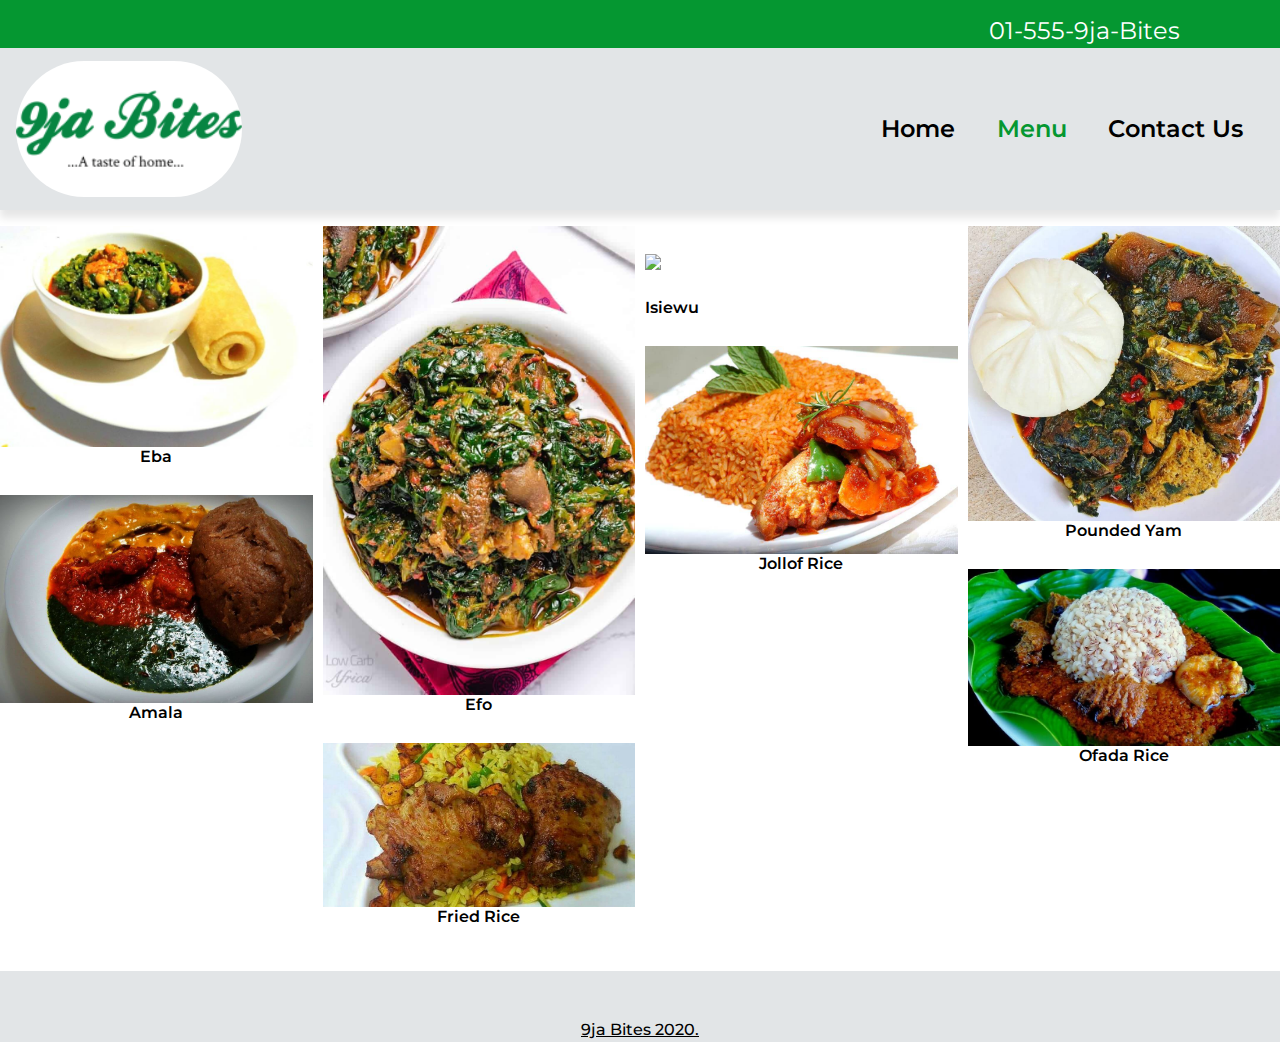
==== menu.html @ fa2ef610 "update styles for index and menu pages" ====
<!DOCTYPE html>
<html lang="en">
<head>
    <meta charset="UTF-8">
    <meta name="viewport" content="width=device-width, initial-scale=1.0">
    <meta http-equiv="X-UA-Compatible" content="ie=edge">
    <title>MS1-9ja Bites</title>
    <!--Bootstrap-->
    <link rel="stylesheet" href="https://stackpath.bootstrapcdn.com/bootstrap/4.5.2/css/bootstrap.min.css" integrity="sha384-JcKb8q3iqJ61gNV9KGb8thSsNjpSL0n8PARn9HuZOnIxN0hoP+VmmDGMN5t9UJ0Z" crossorigin="anonymous">
    <!--Font Awesome-->
    <script src="https://kit.fontawesome.com/0fc87fc5fd.js" crossorigin="anonymous"></script>
    <!--CSS-->
    <link rel="stylesheet" type="text/css" href="assets/css/style.css">
    <!--Google Fonts-->
    <link href="https://fonts.googleapis.com/css2?family=Montserrat:wght@300;400;500;600&display=swap" rel="stylesheet">
</head>
<body>
 <header>
    <!--Top Bar-->
  <div class="top-bar">
    <div class="container">
       <div class="col-12 text-right">
          <p><a href="tel:+1555777"><i class="fas fa-phone-square-alt"></i> 01-555-9ja-Bites</a></p>
       </div>
    </div>
  </div>

    <!--Navigation-->
  
  <nav class="navbar navbar-expand-lg  navbar-light">
  
    <a href="index.html" class="navbar-brand"><img src="assets/images/9logo.png" alt="logo" title="logo" class="rounded-pill"></a>
    <button class="navbar-toggler" data-toggle="collapse" data-target="#collapse_target">
      <span class="navbar-toggler-icon"></span>
     </button>
    <div class="collapse navbar-collapse" id="collapse_target">
     <ul class="navbar-nav ml-auto mt-2 mt-lg-0">
       <li class="nav-item ">
         <a class="nav-link" href="index.html">Home</a>
       </li>
       <li class="nav-item">
         <a class="nav-link active" href="menu.html">Menu <span class="sr-only">(current)</span></a>
       </li>
       <li class="nav-item">
         <a class="nav-link" href="contact.html">Contact Us</a>
     </li>
     </ul>
  </div>
  </nav>
</header>
    <!--Menu/Gallery-->
<section id="menu">
  <div class="menu-item">
    <img src="/assets/images/eba.jpg"><h6>Eba</h6>
  </div>
  <div class="menu-item">
    <img src="/assets/images/amala.jpg"><h6>Amala</h6>
  </div>
  <div class="menu-item">
    <img src="/assets/images/Efo-Riro.jpg"><h6>Efo</h6>
  </div>
  <div class="menu-item">
    <img src="/assets/images/fried.rice.jpg"><h6>Fried Rice</h6>
  </div>
  <div class="menu-item">
    <img src="/assets/images/isiewu.jpg"><h6>Isiewu</h6>
  </div>
  <div class="menu-item">
    <img src="/assets/images/jollof.jpg"><h6>Jollof Rice</h6>
  </div>
  <div class="menu-item">
    <img src="/assets/images/Iyan.jpg"><h6>Pounded Yam</h6>
  </div>
  <div class="menu-item">
     <img src="/assets/images/ofada.jpg"><h6>Ofada Rice</h6>
  </div>
</section>


<footer>
<!--Social Networks-->
<ul class="social-networks">
  <li><a href="https://www.facebook.com" target="_blank"><i class="fab fa-facebook"></i></a></li>
  <li><a href="https://www.twitter.com" target="_blank"><i class="fab fa-twitter"></i></a></li>
  <li><a href="https://www.instagram.com" target="_blank"><i class="fab fa-instagram"></i></a></li>
  <li><a href="https://www.snapchat.com" target="_blank"><i class="fab fa-snapchat"></i></a></li>
</ul>

<!--Copyright info-->
<p><i class="fas fa-copyright"></i> 9ja Bites 2020.</p>

</footer>

<script src="https://code.jquery.com/jquery-3.5.1.slim.min.js" integrity="sha384-DfXdz2htPH0lsSSs5nCTpuj/zy4C+OGpamoFVy38MVBnE+IbbVYUew+OrCXaRkfj" crossorigin="anonymous"></script>
<script src="https://cdn.jsdelivr.net/npm/popper.js@1.16.1/dist/umd/popper.min.js" integrity="sha384-9/reFTGAW83EW2RDu2S0VKaIzap3H66lZH81PoYlFhbGU+6BZp6G7niu735Sk7lN" crossorigin="anonymous"></script>
<script src="https://stackpath.bootstrapcdn.com/bootstrap/4.5.2/js/bootstrap.min.js" integrity="sha384-B4gt1jrGC7Jh4AgTPSdUtOBvfO8shuf57BaghqFfPlYxofvL8/KUEfYiJOMMV+rV" crossorigin="anonymous"></script>
</body>
</html>
---- assets/css/style.css ----
@import url('https://fonts.googleapis.com/css2?family=Montserrat:wght@300;400;500;600&display=swap');
/*------Body Reset------*/
body{
    overflow-x: hidden;
    font-family: 'montserrat', sans-serif;
    color: #000000;
    font-size: 10px;
}
/*---------------------------------------Top-Bar Header---------------------------------------------------------------*/
.top-bar{
    width: 100%;
    background: #059731;
    height: 3rem;
    padding: .8rem 0;
}
.top-bar a{
    color: white;
    text-decoration: none;
    font-size: 1.5rem;
}
.top-bar p a:hover{
    color: #000000;
}
/*-----------------------------------------Navigation-----------------------------------------------------------------*/
.navbar-brand img{
    height: 8.5rem;
}
.navbar{
    width: 100%;
    background-color:#e2e5e7;
    font-size: 1.5rem;
    font-weight: 600;
    letter-spacing: 0;
    box-shadow: 0 .5rem .5rem rgba(0, 0, 0, 0.1);
    z-index: 2;
}
.nav-item{
    padding: .8rem;  
}
.nav-link{
    color: #000000!important;
}
.nav-link.active,
.nav-link:hover{
    color: #059731!important;
}

/*-----------------------------------------Home-----------------------------------------------------------------*/
.ja-jumbo{
     background: url(../images/ofada.jpg) no-repeat center center fixed;
     -webkit-background-size: cover; 
     -moz-background-size: cover; 
     -o-background-size: cover; 
     background-size: cover;
     text-align: center;
     text-shadow: .1rem .1rem .15rem #f8f9fa;
}
.jumbotron{
    height: 50rem;
    width: 100%;
  animation-name: jumbotron-zoom;
  animation-duration: 5s;
  animation-fill-mode: forwards;
  box-shadow: 0 .5rem .5rem rgba(0, 0, 0, 0.1);
}
.display-4 {
    font-weight: 600;
    color: #000000;
    padding-top: 8.5rem;
    
}
.lead{
    font-weight: 600;
    color: #000000;
    font-size: 1.5rem;
}
.about{
    color: #000000;
    padding-top: 2rem;
}
.about p{
    font-size: 1rem;
}
.about h3{
    color: #059731;
}
.about h3:hover{
    color: #000000!important;
    
}

/*-----------------------------------------Menu-----------------------------------------------------------------*/
#menu{
    height: auto;
    line-height: 4.5rem;
    column-count: 4;
    padding-top: 1rem;
    padding-bottom: 1rem;
    
}
#menu img{
    width: 100%;
    height: auto;
}
.menu-item{
    display: inline-block;
}
.menu-item :hover{
    transform: scale(1.3);
}
.menu-item h6{
    text-align: center;
    font-weight: 600;
}

@media screen and (max-width: 1393px){
#menu{
column-count: 4;
}
}

@media screen and (max-width: 943px){
#menu{
column-count: 3;
}
}

@media screen and (max-width: 800px){
#menu{
    column-count: 2;
}
}

/*-----------------------------------------Contact-Us-----------------------------------------------------------------*/
#contact-us{
    max-width: 70%;
    text-align: center;
}
.address h4{
    font-size: 3rem;
}
.address p{
    font-size: 1.5rem;
}
.address h4:hover{
    color: #059731;
}

.phone a{
    font-size: 3rem;
    color: #000000;
}
.phone p a:hover{
    color: #059731;
}
.phone i{
    font-size: 150%;
}
.contact-form{
    display: block;
    max-width: 70%;
    margin: 0 auto;
    padding-top: 1rem;
}

/*-----------------------------------------Footer-----------------------------------------------------------------*/
footer {
    line-height: 1.5rem;
    background-color:#e2e5e7;
    position: static;
    text-align: center;
    
}
 footer p{
    text-decoration: underline;
    color: #000000;
    font-size: 1rem;
    font-weight: 500;
}
footer p i{
    color:#059731;
}
footer p i:hover{
    color: #000000;
}
.social-networks li {
    display: inline;
}
.social-networks i{
    font-size: 300%;
    padding: 5%;
    margin: 1%;
    color:#059731;  
}
.social-networks i:hover{
    color: #000000;
}

@keyframes jumbotron-zoom{
       from{
         transform: scale(1);
       }
       to{
         transform: scale(1.1);
       }
}
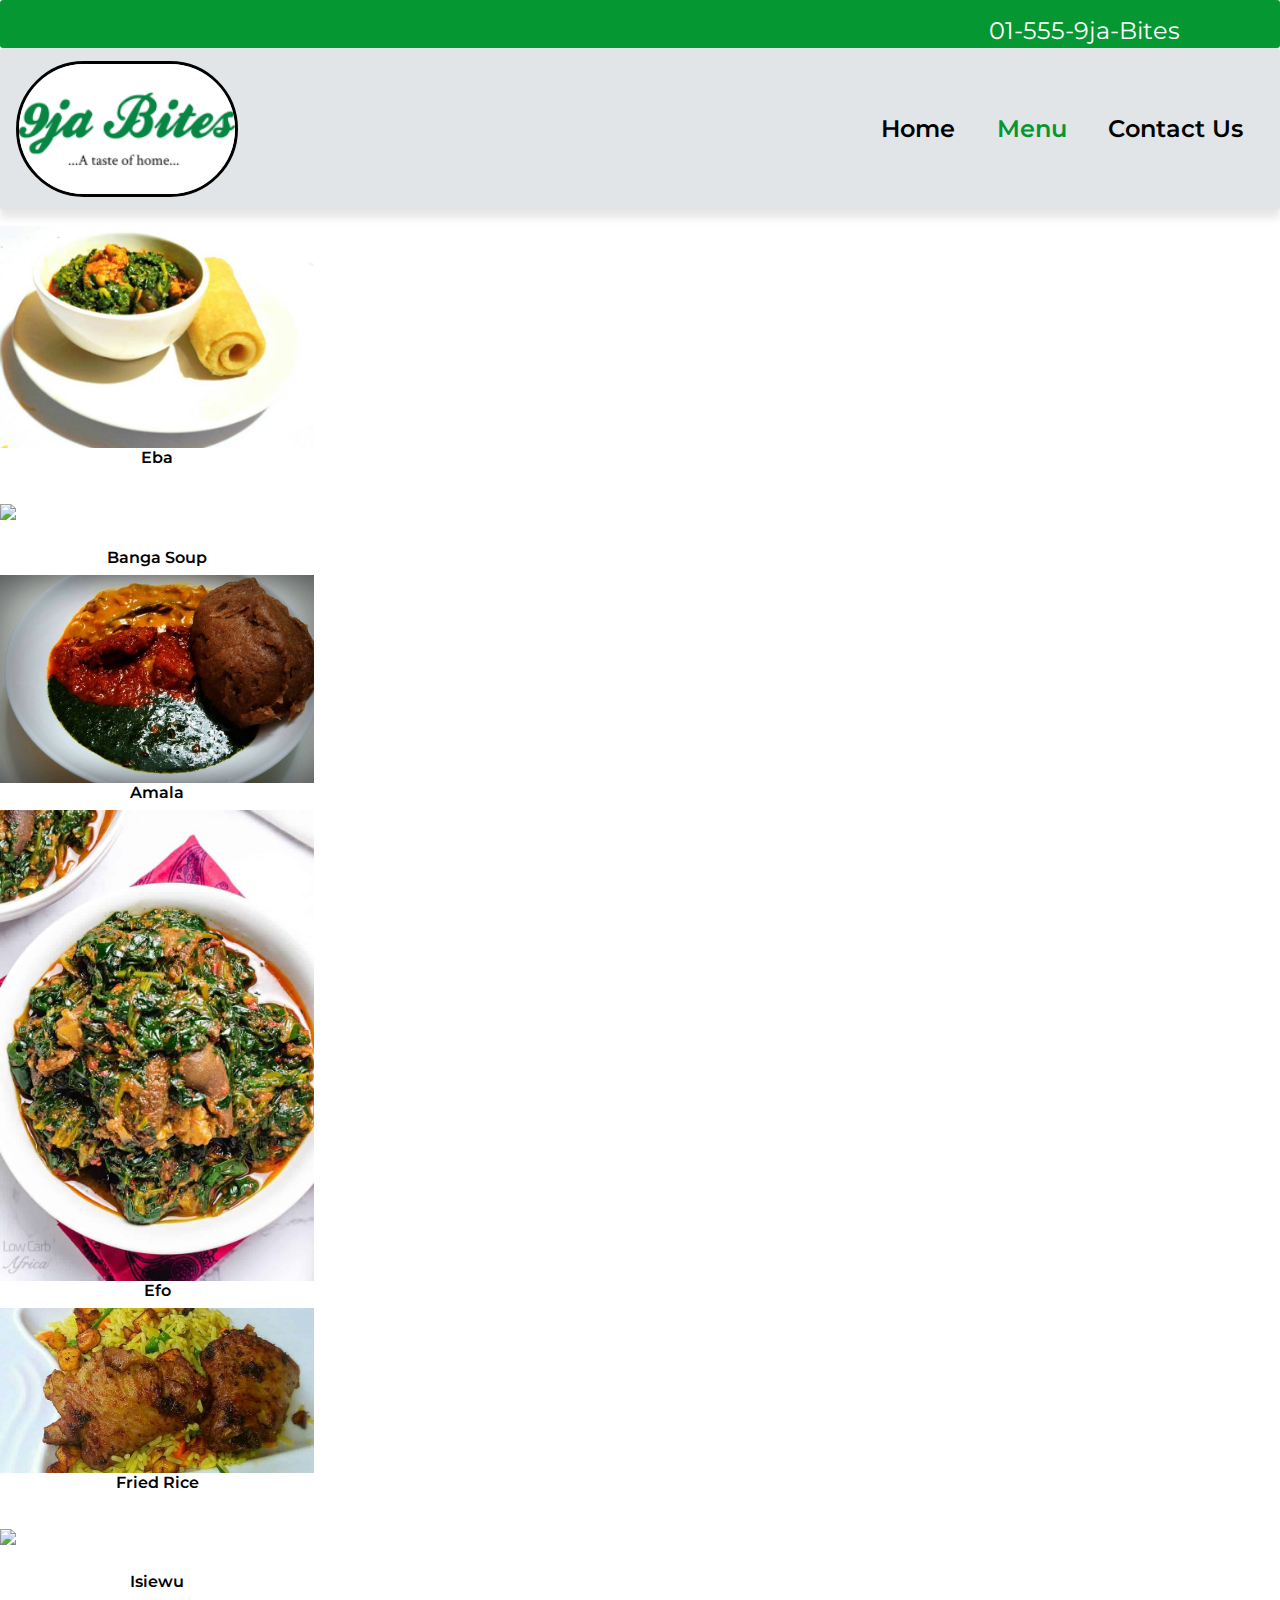
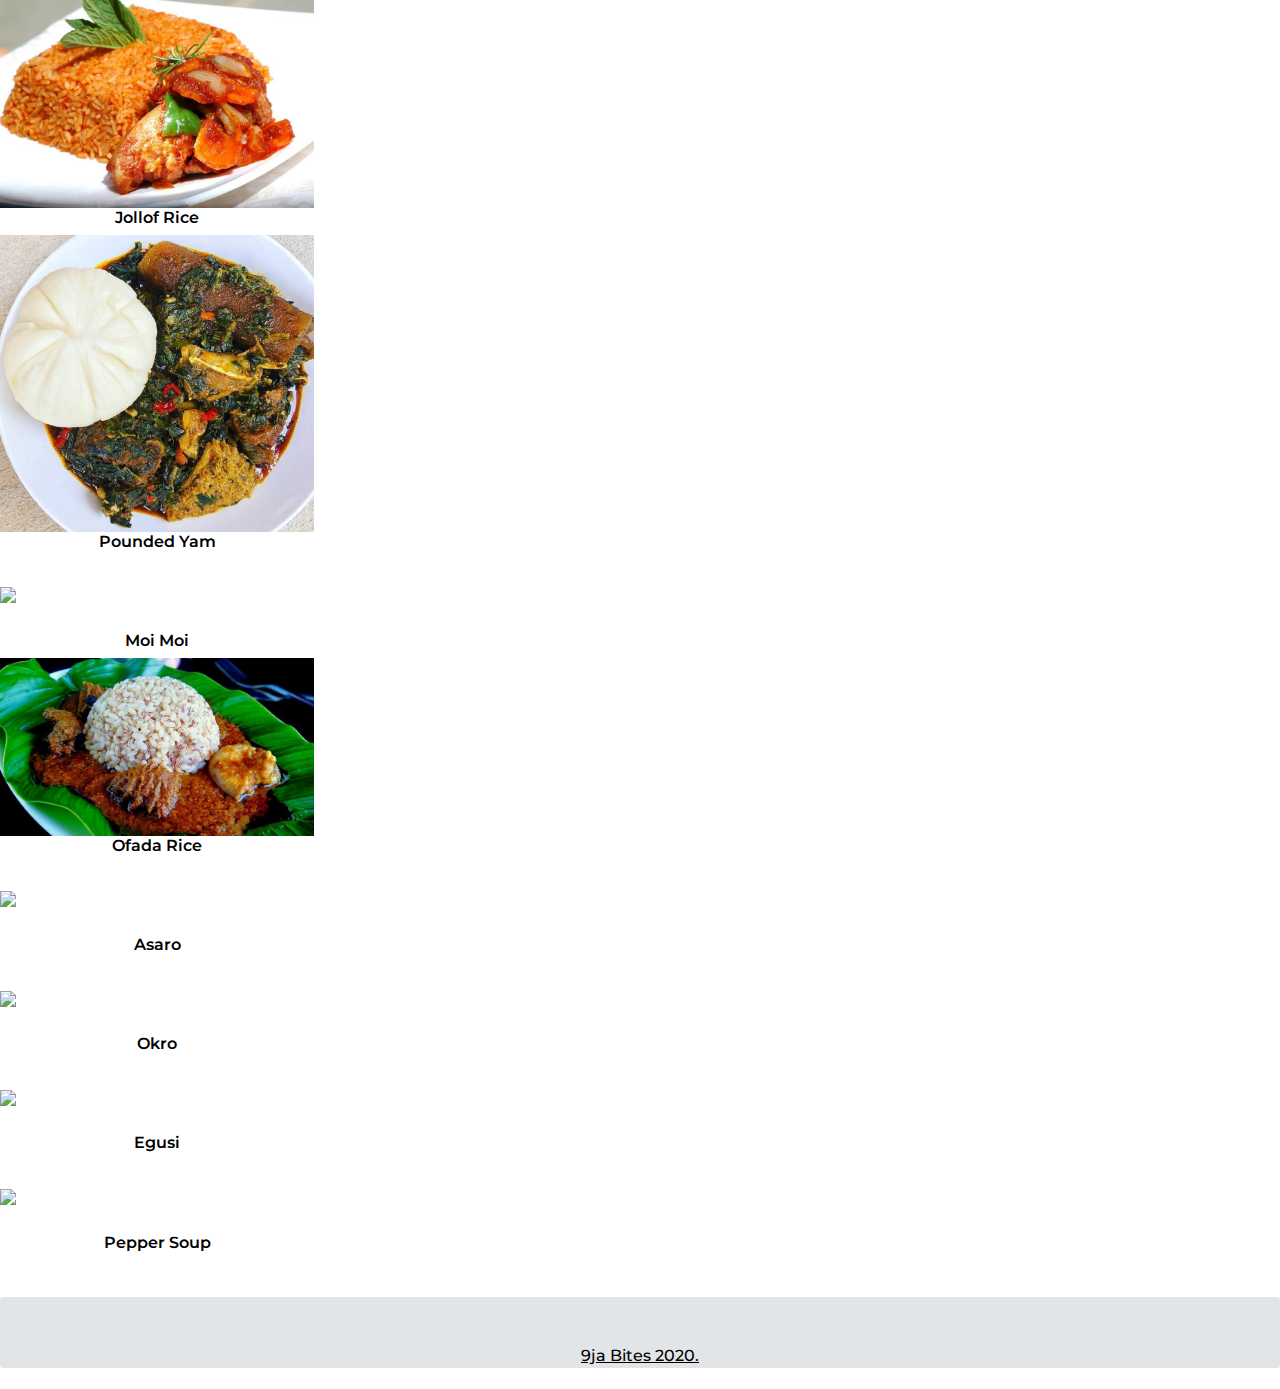
==== commit ad368225: "re-arranged gallery" ====
--- a/menu.html
+++ b/menu.html
@@ -51,28 +51,20 @@
     <!--Menu/Gallery-->
 <section id="menu">
   <div class="menu-item">
-    <img src="/assets/images/eba.jpg"><h6>Eba</h6>
-  </div>
-  <div class="menu-item">
-    <img src="/assets/images/amala.jpg"><h6>Amala</h6>
-  </div>
-  <div class="menu-item">
-    <img src="/assets/images/Efo-Riro.jpg"><h6>Efo</h6>
-  </div>
-  <div class="menu-item">
-    <img src="/assets/images/fried.rice.jpg"><h6>Fried Rice</h6>
-  </div>
-  <div class="menu-item">
-    <img src="/assets/images/isiewu.jpg"><h6>Isiewu</h6>
-  </div>
-  <div class="menu-item">
-    <img src="/assets/images/jollof.jpg"><h6>Jollof Rice</h6>
-  </div>
-  <div class="menu-item">
-    <img src="/assets/images/Iyan.jpg"><h6>Pounded Yam</h6>
-  </div>
-  <div class="menu-item">
-     <img src="/assets/images/ofada.jpg"><h6>Ofada Rice</h6>
+       <img src="/assets/images/eba.jpg"><h6>Eba</h6>
+       <img src="/assets/images/bangaa.jpg"><h6>Banga Soup</h6>
+       <img src="/assets/images/amala.jpg"><h6>Amala</h6>
+       <img src="/assets/images/Efo-Riro.jpg"><h6>Efo</h6>
+       <img src="/assets/images/fried.rice.jpg"><h6>Fried Rice</h6>
+       <img src="/assets/images/isiew.jpg"><h6>Isiewu</h6>
+       <img src="/assets/images/jollof.jpg"><h6>Jollof Rice</h6>
+       <img src="/assets/images/Iyan.jpg"><h6>Pounded Yam</h6>
+       <img src="/assets/images/moi-moi.jpg"><h6>Moi Moi</h6>
+       <img src="/assets/images/ofada.jpg"><h6>Ofada Rice</h6>
+       <img src="/assets/images/asaro.jpg"><h6>Asaro</h6>
+       <img src="/assets/images/okro.jpg"><h6>Okro</h6>
+       <img src="/assets/images/egusi.jpg"><h6>Egusi</h6>
+       <img src="/assets/images/psoup.jpg"><h6>Pepper Soup</h6>
   </div>
 </section>
 
--- a/assets/css/style.css
+++ b/assets/css/style.css
@@ -12,6 +12,7 @@
     background: #059731;
     height: 3rem;
     padding: .8rem 0;
+    border-radius: .2rem
 }
 .top-bar a{
     color: white;
@@ -23,9 +24,11 @@
 }
 /*-----------------------------------------Navigation-----------------------------------------------------------------*/
 .navbar-brand img{
-    height: 8.5rem;
+    height: 8.5rem;  
+    border: .20rem solid #000000;
 }
 .navbar{
+    border-radius: .2rem;
     width: 100%;
     background-color:#e2e5e7;
     font-size: 1.5rem;
@@ -82,20 +85,20 @@
     font-size: 1rem;
 }
 .about h3{
-    color: #059731;
-}
-.about h3:hover{
-    color: #000000!important;
-    
-}
+    color: #000000;
+}
+
 
 /*-----------------------------------------Menu-----------------------------------------------------------------*/
 #menu{
-    height: auto;
+    height: 100%;
+    clear: both;
     line-height: 4.5rem;
     column-count: 4;
+    column-gap: .5rem;
     padding-top: 1rem;
     padding-bottom: 1rem;
+
     
 }
 #menu img{
@@ -103,7 +106,9 @@
     height: auto;
 }
 .menu-item{
+    width: 100%;
     display: inline-block;
+    margin: 0;
 }
 .menu-item :hover{
     transform: scale(1.3);
@@ -133,34 +138,65 @@
 
 /*-----------------------------------------Contact-Us-----------------------------------------------------------------*/
 #contact-us{
-    max-width: 70%;
+    max-width: 100%;
     text-align: center;
+    padding: .5rem;
+}
+.address{
+    padding-top: 1rem;
 }
 .address h4{
-    font-size: 3rem;
+    font-size: 2rem;
 }
 .address p{
-    font-size: 1.5rem;
-}
-.address h4:hover{
+    font-size: 2rem;
+}
+.address a{
+    color: #000000;
+}
+.address a:hover{
     color: #059731;
 }
-
 .phone a{
-    font-size: 3rem;
+    font-size: 2rem;
     color: #000000;
 }
 .phone p a:hover{
     color: #059731;
 }
-.phone i{
-    font-size: 150%;
-}
+
 .contact-form{
-    display: block;
-    max-width: 70%;
-    margin: 0 auto;
-    padding-top: 1rem;
+    border-radius: .3rem;
+    background-color: #059731;
+    padding: 1.5rem;
+}
+label{
+    font-size: 1.2rem;
+    font-weight: 500;
+}
+input, textarea{
+    width: 80%;
+    padding: 1rem;
+    border: .1rem solid #000000;
+    border-radius: .4rem;
+    margin-bottom: 1.6rem;
+}
+textarea{
+    height: 10rem;
+}
+button{
+    background-color: #059731;
+    color: white;
+    padding: 1rem 2rem;
+    border: .15rem solid #e2e5e7;
+    border-radius: .4rem;
+    font-size: 1.5rem;
+    font-weight: 500;
+    text-transform: uppercase;
+}
+button:hover{
+    background-color: white;
+    color: #059731 !important;
 }
 
 /*-----------------------------------------Footer-----------------------------------------------------------------*/
@@ -169,19 +205,16 @@
     background-color:#e2e5e7;
     position: static;
     text-align: center;
-    
+    border-radius: .2rem;
 }
  footer p{
-    text-decoration: underline;
     color: #000000;
     font-size: 1rem;
     font-weight: 500;
+    text-decoration: underline;
 }
 footer p i{
-    color:#059731;
-}
-footer p i:hover{
-    color: #000000;
+    color:#000000;
 }
 .social-networks li {
     display: inline;
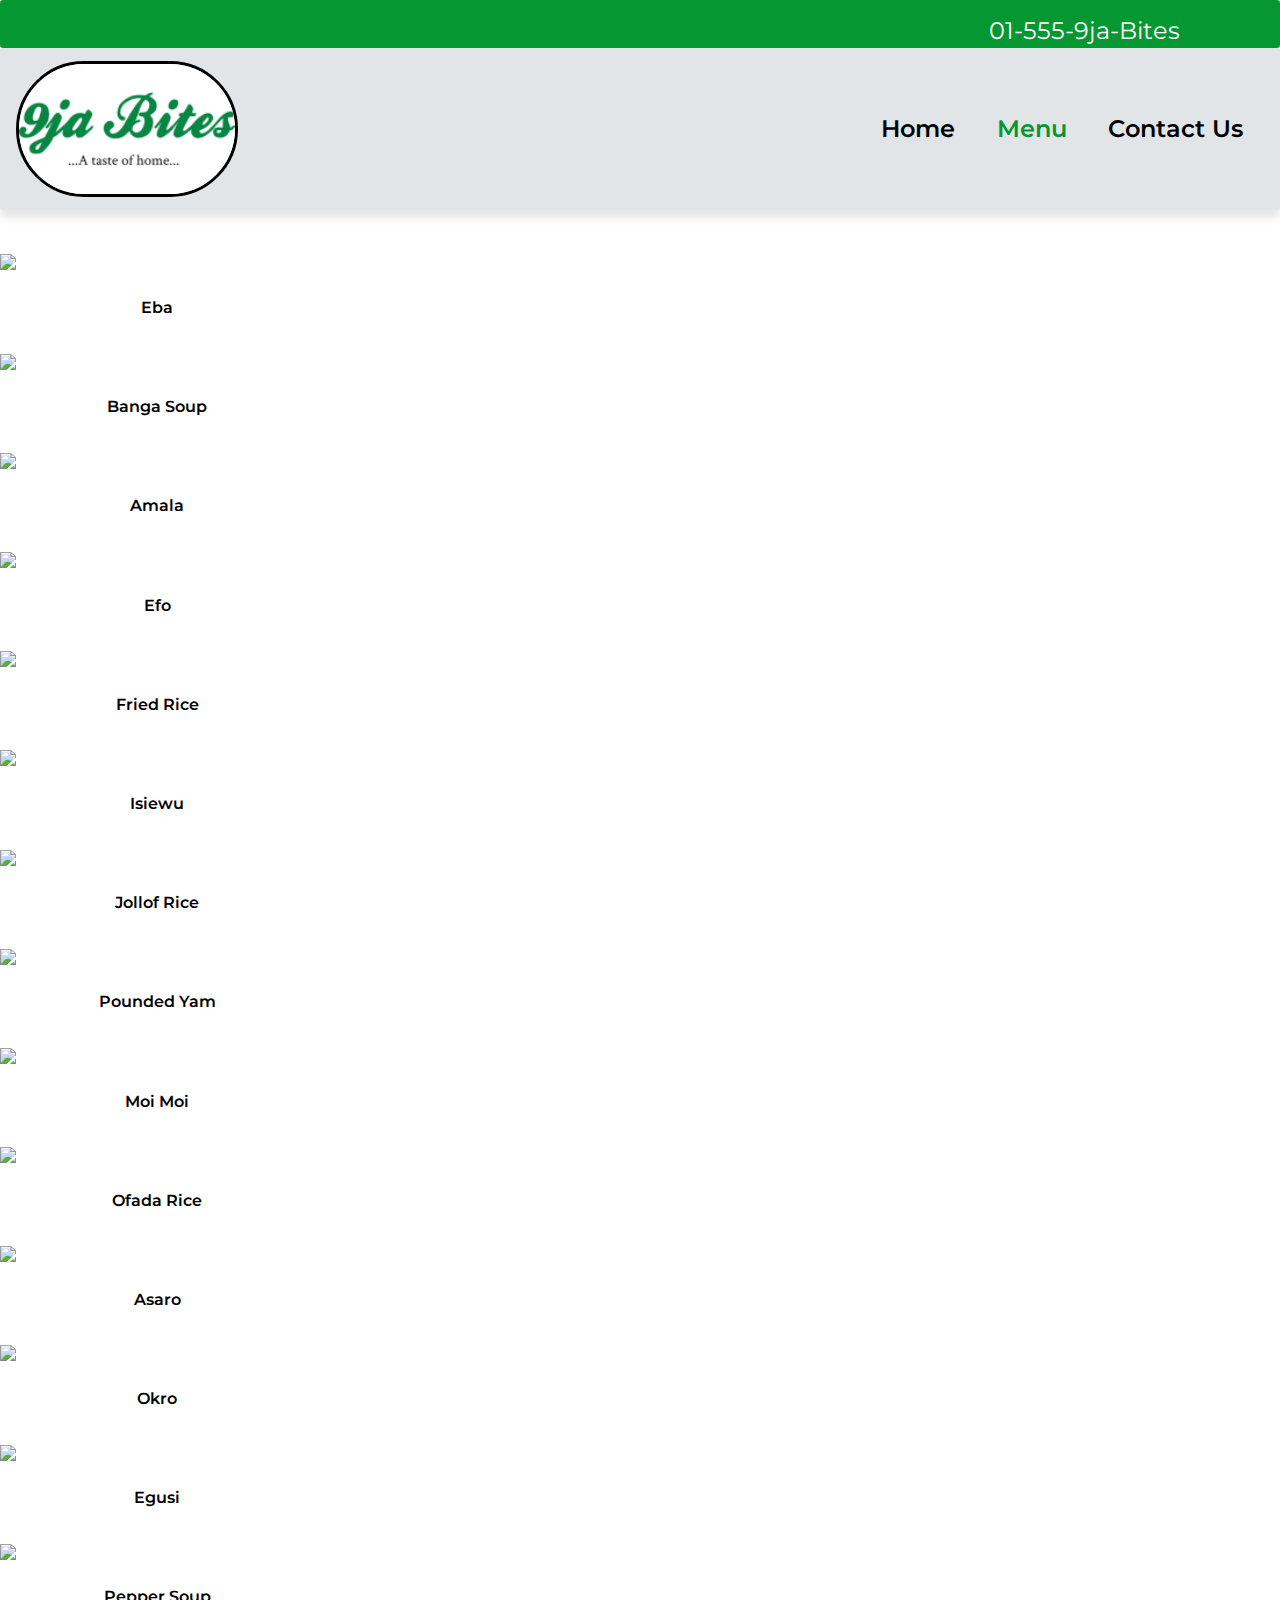
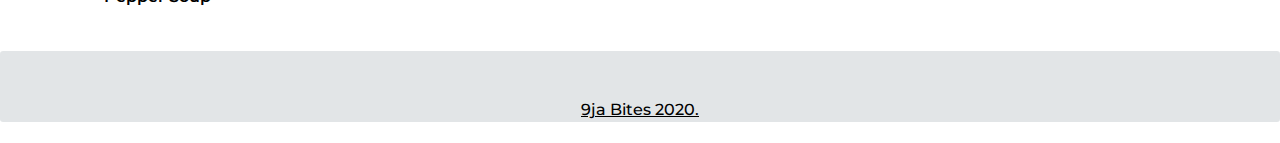
==== commit 0a6a06bd: "took out forward slash from menu-item to load in url" ====
--- a/menu.html
+++ b/menu.html
@@ -1,90 +1,89 @@
-<!DOCTYPE html>
-<html lang="en">
-<head>
-    <meta charset="UTF-8">
-    <meta name="viewport" content="width=device-width, initial-scale=1.0">
-    <meta http-equiv="X-UA-Compatible" content="ie=edge">
-    <title>MS1-9ja Bites</title>
-    <!--Bootstrap-->
-    <link rel="stylesheet" href="https://stackpath.bootstrapcdn.com/bootstrap/4.5.2/css/bootstrap.min.css" integrity="sha384-JcKb8q3iqJ61gNV9KGb8thSsNjpSL0n8PARn9HuZOnIxN0hoP+VmmDGMN5t9UJ0Z" crossorigin="anonymous">
-    <!--Font Awesome-->
-    <script src="https://kit.fontawesome.com/0fc87fc5fd.js" crossorigin="anonymous"></script>
-    <!--CSS-->
-    <link rel="stylesheet" type="text/css" href="assets/css/style.css">
-    <!--Google Fonts-->
-    <link href="https://fonts.googleapis.com/css2?family=Montserrat:wght@300;400;500;600&display=swap" rel="stylesheet">
-</head>
-<body>
- <header>
-    <!--Top Bar-->
-  <div class="top-bar">
-    <div class="container">
-       <div class="col-12 text-right">
-          <p><a href="tel:+1555777"><i class="fas fa-phone-square-alt"></i> 01-555-9ja-Bites</a></p>
-       </div>
+    <!DOCTYPE html>
+    <html lang="en">
+    <head>
+        <meta charset="UTF-8">
+        <meta name="viewport" content="width=device-width, initial-scale=1.0">
+        <meta http-equiv="X-UA-Compatible" content="ie=edge">
+        <title>MS1-9ja Bites</title>
+        <!--Bootstrap-->
+        <link rel="stylesheet" href="https://stackpath.bootstrapcdn.com/bootstrap/4.5.2/css/bootstrap.min.css" integrity="sha384-JcKb8q3iqJ61gNV9KGb8thSsNjpSL0n8PARn9HuZOnIxN0hoP+VmmDGMN5t9UJ0Z" crossorigin="anonymous">
+        <!--Font Awesome-->
+        <script src="https://kit.fontawesome.com/0fc87fc5fd.js" crossorigin="anonymous"></script>
+        <!--CSS-->
+        <link rel="stylesheet" type="text/css" href="assets/css/style.css">
+        <!--Google Fonts-->
+        <link href="https://fonts.googleapis.com/css2?family=Montserrat:wght@300;400;500;600&display=swap" rel="stylesheet">
+    </head>
+    <body>
+    <header>
+        <!--Top Bar-->
+    <div class="top-bar">
+        <div class="container">
+        <div class="col-12 text-right">
+            <p><a href="tel:+1555777"><i class="fas fa-phone-square-alt"></i> 01-555-9ja-Bites</a></p>
+        </div>
+        </div>
     </div>
-  </div>
 
-    <!--Navigation-->
-  
-  <nav class="navbar navbar-expand-lg  navbar-light">
-  
-    <a href="index.html" class="navbar-brand"><img src="assets/images/9logo.png" alt="logo" title="logo" class="rounded-pill"></a>
-    <button class="navbar-toggler" data-toggle="collapse" data-target="#collapse_target">
-      <span class="navbar-toggler-icon"></span>
-     </button>
-    <div class="collapse navbar-collapse" id="collapse_target">
-     <ul class="navbar-nav ml-auto mt-2 mt-lg-0">
-       <li class="nav-item ">
-         <a class="nav-link" href="index.html">Home</a>
-       </li>
-       <li class="nav-item">
-         <a class="nav-link active" href="menu.html">Menu <span class="sr-only">(current)</span></a>
-       </li>
-       <li class="nav-item">
-         <a class="nav-link" href="contact.html">Contact Us</a>
-     </li>
-     </ul>
-  </div>
-  </nav>
-</header>
-    <!--Menu/Gallery-->
-<section id="menu">
-  <div class="menu-item">
-       <img src="/assets/images/eba.jpg"><h6>Eba</h6>
-       <img src="/assets/images/bangaa.jpg"><h6>Banga Soup</h6>
-       <img src="/assets/images/amala.jpg"><h6>Amala</h6>
-       <img src="/assets/images/Efo-Riro.jpg"><h6>Efo</h6>
-       <img src="/assets/images/fried.rice.jpg"><h6>Fried Rice</h6>
-       <img src="/assets/images/isiew.jpg"><h6>Isiewu</h6>
-       <img src="/assets/images/jollof.jpg"><h6>Jollof Rice</h6>
-       <img src="/assets/images/Iyan.jpg"><h6>Pounded Yam</h6>
-       <img src="/assets/images/moi-moi.jpg"><h6>Moi Moi</h6>
-       <img src="/assets/images/ofada.jpg"><h6>Ofada Rice</h6>
-       <img src="/assets/images/asaro.jpg"><h6>Asaro</h6>
-       <img src="/assets/images/okro.jpg"><h6>Okro</h6>
-       <img src="/assets/images/egusi.jpg"><h6>Egusi</h6>
-       <img src="/assets/images/psoup.jpg"><h6>Pepper Soup</h6>
-  </div>
-</section>
+        <!--Navigation-->  
+    <nav class="navbar navbar-expand-lg  navbar-light">
+        <a href="index.html" class="navbar-brand"><img src="assets/images/9logo.png" alt="logo" title="logo" class="rounded-pill"></a>
+        <button class="navbar-toggler" data-toggle="collapse" data-target="#collapse_target">
+        <span class="navbar-toggler-icon"></span>
+        </button>
+        <div class="collapse navbar-collapse" id="collapse_target">
+        <ul class="navbar-nav ml-auto mt-2 mt-lg-0">
+        <li class="nav-item ">
+            <a class="nav-link" href="index.html">Home</a>
+        </li>
+        <li class="nav-item">
+            <a class="nav-link active" href="menu.html">Menu <span class="sr-only">(current)</span></a>
+        </li>
+        <li class="nav-item">
+            <a class="nav-link" href="contact.html">Contact Us</a>
+        </li>
+        </ul>
+    </div>
+    </nav>
+    </header>
+
+        <!--Menu/Gallery-->
+    <section id="menu">
+    <div class="menu-item">
+        <img src="assets/images/eba-min.jpg"><h6>Eba</h6>
+        <img src="assets/images/bangaa-min.jpg"><h6>Banga Soup</h6>
+        <img src="assets/images/amala-min.jpg"><h6>Amala</h6>
+        <img src="assets/images/Efo-Riro-min.jpg"><h6>Efo</h6>
+        <img src="assets/images/fried.rice-min.jpg"><h6>Fried Rice</h6>
+        <img src="assets/images/isiew-min.jpg"><h6>Isiewu</h6>
+        <img src="assets/images/jollof-min.jpg"><h6>Jollof Rice</h6>
+        <img src="assets/images/Iyan-min.jpg"><h6>Pounded Yam</h6>
+        <img src="assets/images/moi-moi-min.jpg"><h6>Moi Moi</h6>
+        <img src="assets/images/ofada-min.jpg"><h6>Ofada Rice</h6>
+        <img src="assets/images/asaro-min.jpg"><h6>Asaro</h6>
+        <img src="assets/images/okro-min.jpg"><h6>Okro</h6>
+        <img src="assets/images/egusi-min.jpg"><h6>Egusi</h6>
+        <img src="assets/images/pepper soup-min.jpg"><h6>Pepper Soup</h6>
+    </div>
+    </section>
 
 
-<footer>
-<!--Social Networks-->
-<ul class="social-networks">
-  <li><a href="https://www.facebook.com" target="_blank"><i class="fab fa-facebook"></i></a></li>
-  <li><a href="https://www.twitter.com" target="_blank"><i class="fab fa-twitter"></i></a></li>
-  <li><a href="https://www.instagram.com" target="_blank"><i class="fab fa-instagram"></i></a></li>
-  <li><a href="https://www.snapchat.com" target="_blank"><i class="fab fa-snapchat"></i></a></li>
-</ul>
+    <footer>
+    <!--Social Networks-->
+    <ul class="social-networks">
+    <li><a href="https://www.facebook.com" target="_blank"><i class="fab fa-facebook"></i></a></li>
+    <li><a href="https://www.twitter.com" target="_blank"><i class="fab fa-twitter"></i></a></li>
+    <li><a href="https://www.instagram.com" target="_blank"><i class="fab fa-instagram"></i></a></li>
+    <li><a href="https://www.snapchat.com" target="_blank"><i class="fab fa-snapchat"></i></a></li>
+    </ul>
 
-<!--Copyright info-->
-<p><i class="fas fa-copyright"></i> 9ja Bites 2020.</p>
+    <!--Copyright info-->
+    <p><i class="fas fa-copyright"></i> 9ja Bites 2020.</p>
 
-</footer>
+    </footer>
 
-<script src="https://code.jquery.com/jquery-3.5.1.slim.min.js" integrity="sha384-DfXdz2htPH0lsSSs5nCTpuj/zy4C+OGpamoFVy38MVBnE+IbbVYUew+OrCXaRkfj" crossorigin="anonymous"></script>
-<script src="https://cdn.jsdelivr.net/npm/popper.js@1.16.1/dist/umd/popper.min.js" integrity="sha384-9/reFTGAW83EW2RDu2S0VKaIzap3H66lZH81PoYlFhbGU+6BZp6G7niu735Sk7lN" crossorigin="anonymous"></script>
-<script src="https://stackpath.bootstrapcdn.com/bootstrap/4.5.2/js/bootstrap.min.js" integrity="sha384-B4gt1jrGC7Jh4AgTPSdUtOBvfO8shuf57BaghqFfPlYxofvL8/KUEfYiJOMMV+rV" crossorigin="anonymous"></script>
-</body>
-</html>
+    <script src="https://code.jquery.com/jquery-3.5.1.slim.min.js" integrity="sha384-DfXdz2htPH0lsSSs5nCTpuj/zy4C+OGpamoFVy38MVBnE+IbbVYUew+OrCXaRkfj" crossorigin="anonymous"></script>
+    <script src="https://cdn.jsdelivr.net/npm/popper.js@1.16.1/dist/umd/popper.min.js" integrity="sha384-9/reFTGAW83EW2RDu2S0VKaIzap3H66lZH81PoYlFhbGU+6BZp6G7niu735Sk7lN" crossorigin="anonymous"></script>
+    <script src="https://stackpath.bootstrapcdn.com/bootstrap/4.5.2/js/bootstrap.min.js" integrity="sha384-B4gt1jrGC7Jh4AgTPSdUtOBvfO8shuf57BaghqFfPlYxofvL8/KUEfYiJOMMV+rV" crossorigin="anonymous"></script>
+    </body>
+    </html>
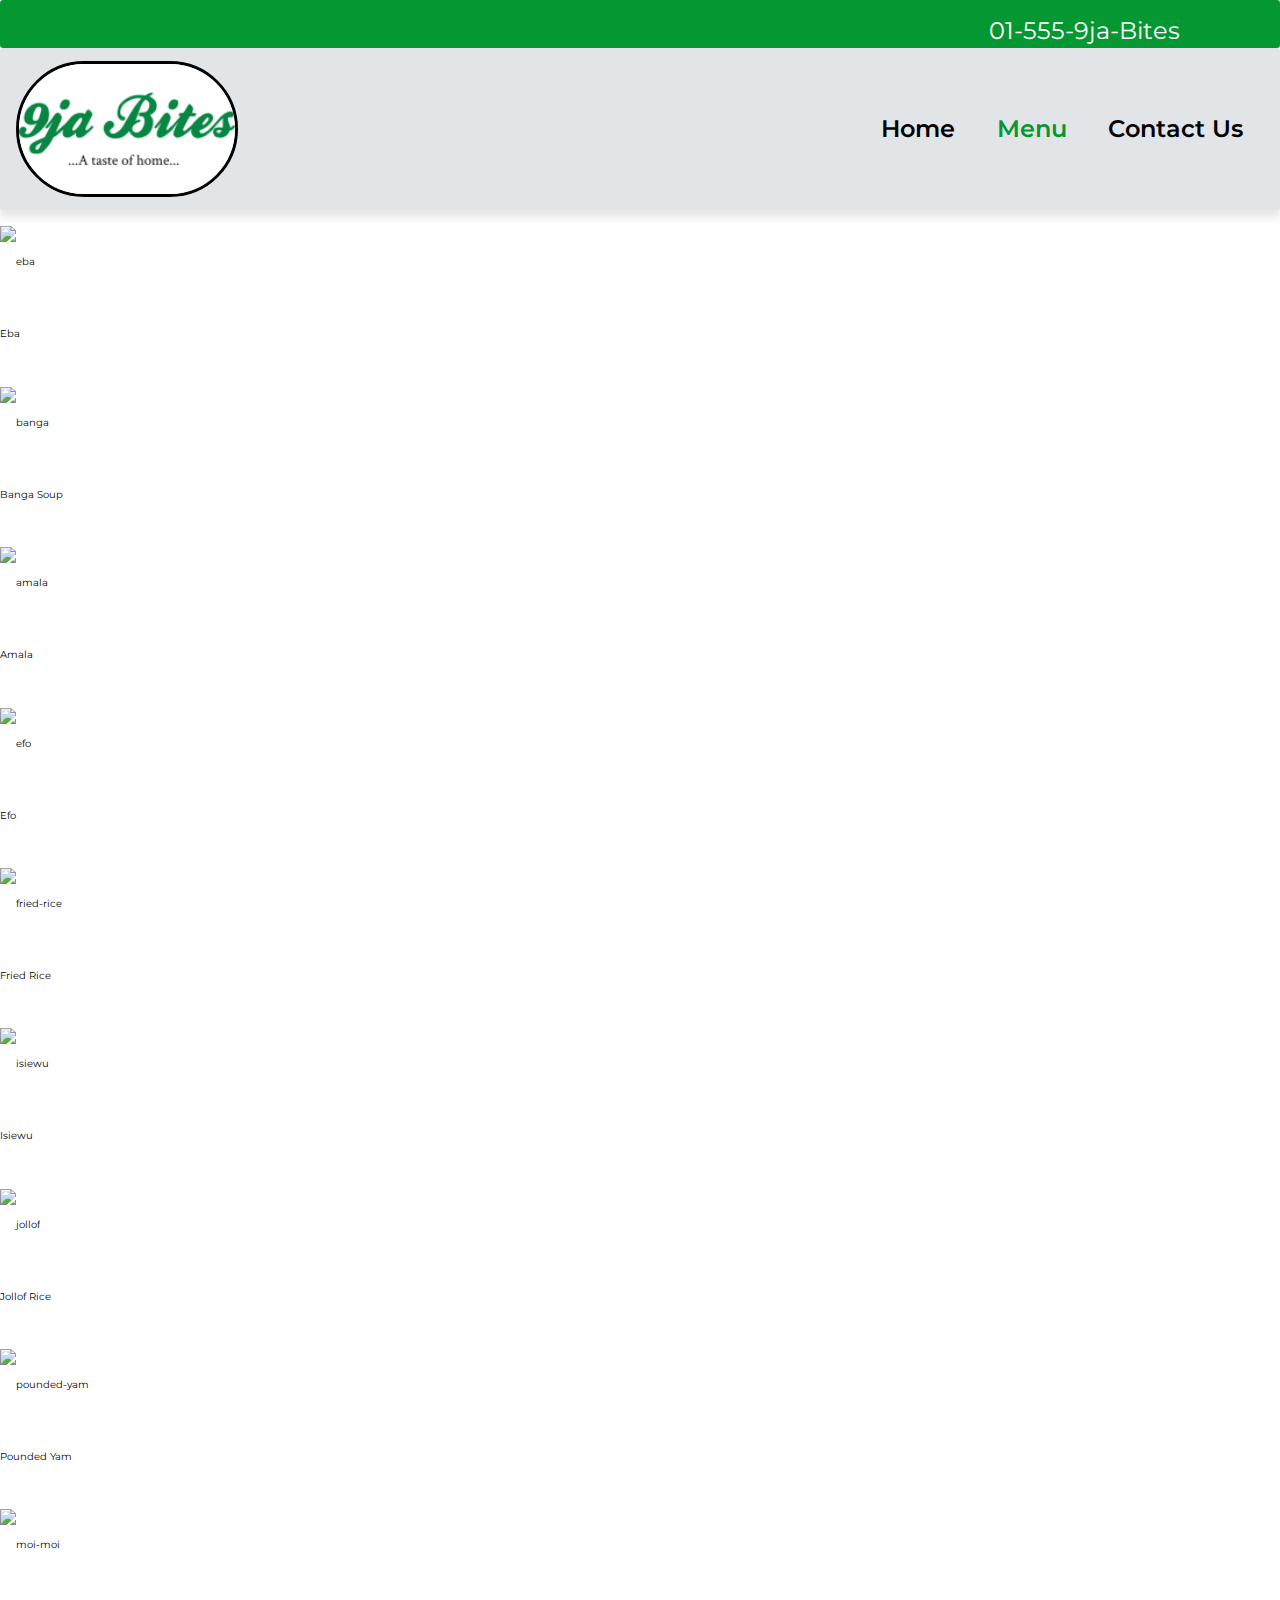
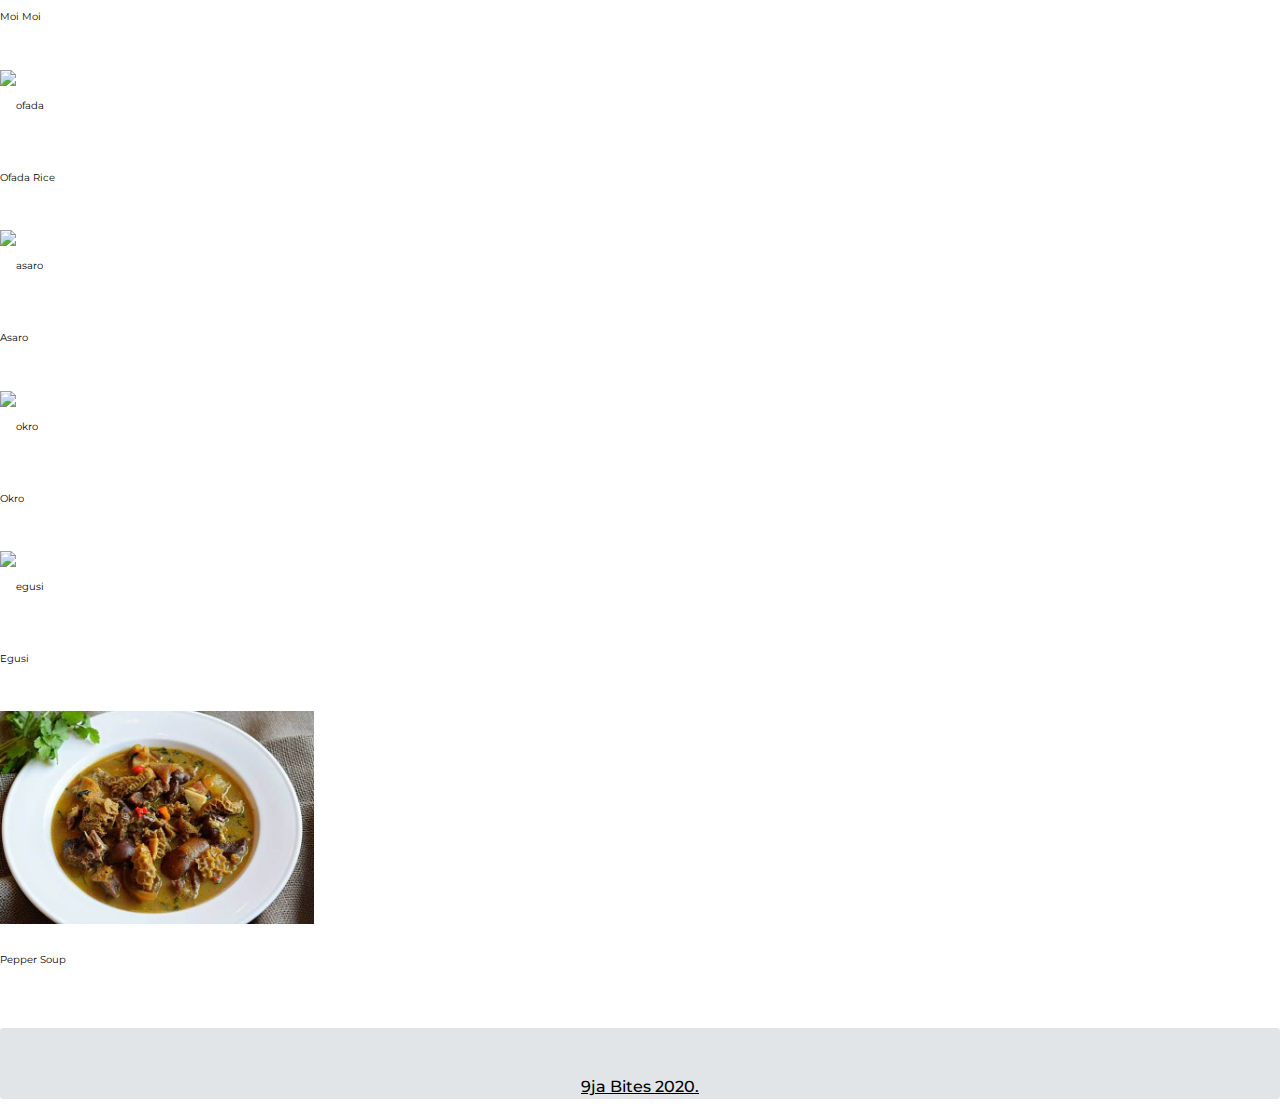
==== commit 72a29e74: "added alt attribute to img" ====
--- a/menu.html
+++ b/menu.html
@@ -50,20 +50,20 @@
         <!--Menu/Gallery-->
     <section id="menu">
     <div class="menu-item">
-        <img src="assets/images/eba-min.jpg"><h6>Eba</h6>
-        <img src="assets/images/bangaa-min.jpg"><h6>Banga Soup</h6>
-        <img src="assets/images/amala-min.jpg"><h6>Amala</h6>
-        <img src="assets/images/Efo-Riro-min.jpg"><h6>Efo</h6>
-        <img src="assets/images/fried.rice-min.jpg"><h6>Fried Rice</h6>
-        <img src="assets/images/isiew-min.jpg"><h6>Isiewu</h6>
-        <img src="assets/images/jollof-min.jpg"><h6>Jollof Rice</h6>
-        <img src="assets/images/Iyan-min.jpg"><h6>Pounded Yam</h6>
-        <img src="assets/images/moi-moi-min.jpg"><h6>Moi Moi</h6>
-        <img src="assets/images/ofada-min.jpg"><h6>Ofada Rice</h6>
-        <img src="assets/images/asaro-min.jpg"><h6>Asaro</h6>
-        <img src="assets/images/okro-min.jpg"><h6>Okro</h6>
-        <img src="assets/images/egusi-min.jpg"><h6>Egusi</h6>
-        <img src="assets/images/pepper soup-min.jpg"><h6>Pepper Soup</h6>
+        <img src="assets/images/eba-min.jpg" alt="eba"><p>Eba</p>
+        <img src="assets/images/bangaa-min.jpg" alt="banga"><p>Banga Soup</p>
+        <img src="assets/images/amala-min.jpg" alt="amala"><p>Amala</p>
+        <img src="assets/images/Efo-Riro-min.jpg" alt="efo"><p>Efo</p>
+        <img src="assets/images/fried.rice-min.jpg" alt="fried-rice"><p>Fried Rice</p>
+        <img src="assets/images/isiew-min.jpg" alt="isiewu"><p>Isiewu</p>
+        <img src="assets/images/jollof-min.jpg" alt="jollof"><p>Jollof Rice</p>
+        <img src="assets/images/Iyan-min.jpg" alt="pounded-yam"><p>Pounded Yam</p>
+        <img src="assets/images/moi-moi-min.jpg" alt="moi-moi"><p>Moi Moi</p>
+        <img src="assets/images/ofada-min.jpg" alt="ofada"><p>Ofada Rice</p>
+        <img src="assets/images/asaro-min.jpg" alt="asaro"><p>Asaro</p>
+        <img src="assets/images/okro-min.jpg" alt="okro"><p>Okro</p>
+        <img src="assets/images/egusi-min.jpg" alt="egusi"><p>Egusi</p>
+        <img src="assets/images/pepper-soup-min.jpg" alt="pepper-soup"><p>Pepper Soup</p>
     </div>
     </section>
 
